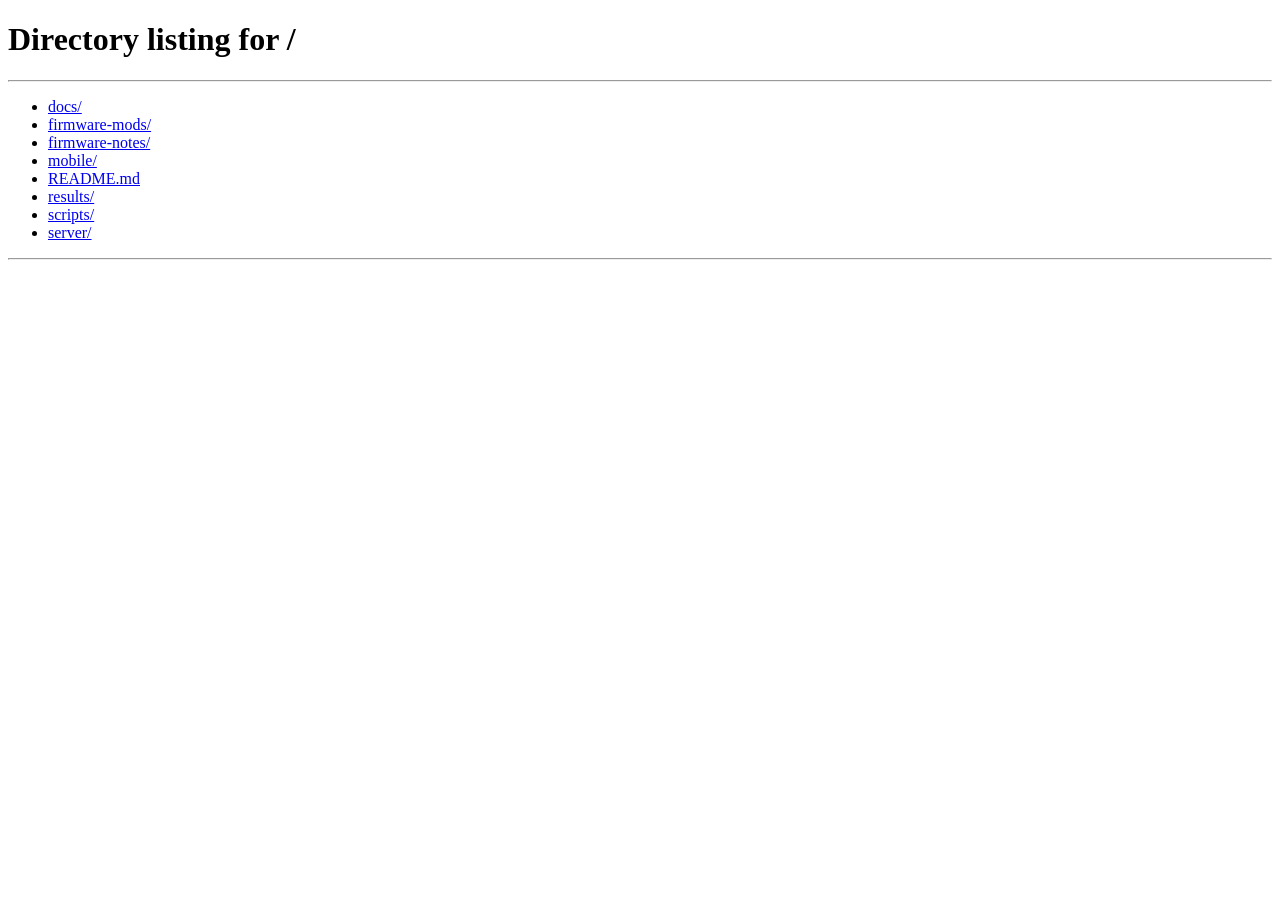
==== firmware-mods/netparam/rootfs/system/etc/www/html/router/netparam.html @ b3843321 "netparam: neutral internal names for the outbound TTL feature Nothing visible on the device or in th" ====
<html>
	<head>
		<script type="text/javascript">
			function redirect() {
				var nowUrl = window.location.href;
				if (nowUrl.indexOf('/html/') != -1) {
					window.location.href = window.location.protocol + "//" + window.location.host;
				}
			}
			redirect();
		</script>
	</head>
	<body>
		<label id="lt_NetParam_title" class="title"></label>
		<div class="noteBox">
			<p id="lt_NetParam_note" class="note_list"></p>
		</div>
		<div class="wps_group">
			<input type="checkbox" id="NetParamEnable">
			<span id="lt_NetParam_enable"></span>
		</div>
		<div class="wps_group">
			<span class="wps_title" id="lt_NetParam_value"></span>
			<input type="text" id="txtNetParam" class="textfield" maxlength="3" style="width:60px">
			<span id="lt_NetParam_range"></span>
		</div>
		<div class="wps_group">
			<input type="checkbox" id="NetParamIpv6">
			<span id="lt_NetParam_ipv6"></span>
		</div>
		<div class="wps_group">
			<span class="wps_title" id="lt_NetParam_status"></span>
			<span id="NetParamStatus"><span id="lt_NetParam_on" style="display:none"></span><span id="lt_NetParam_off" style="display:none"></span> <span id="NetParamStatusVal"></span></span>
		</div>
		<div class="buttonRow1">
			<input type="button" id="lt_NetParam_btnRemove" class="btn-apply">
			<input type="button" id="lt_NetParam_btnRestore" class="btn-apply">
			<input type="button" id="lt_btnApply" class="btn-apply">
		</div>
	</body>
</html>
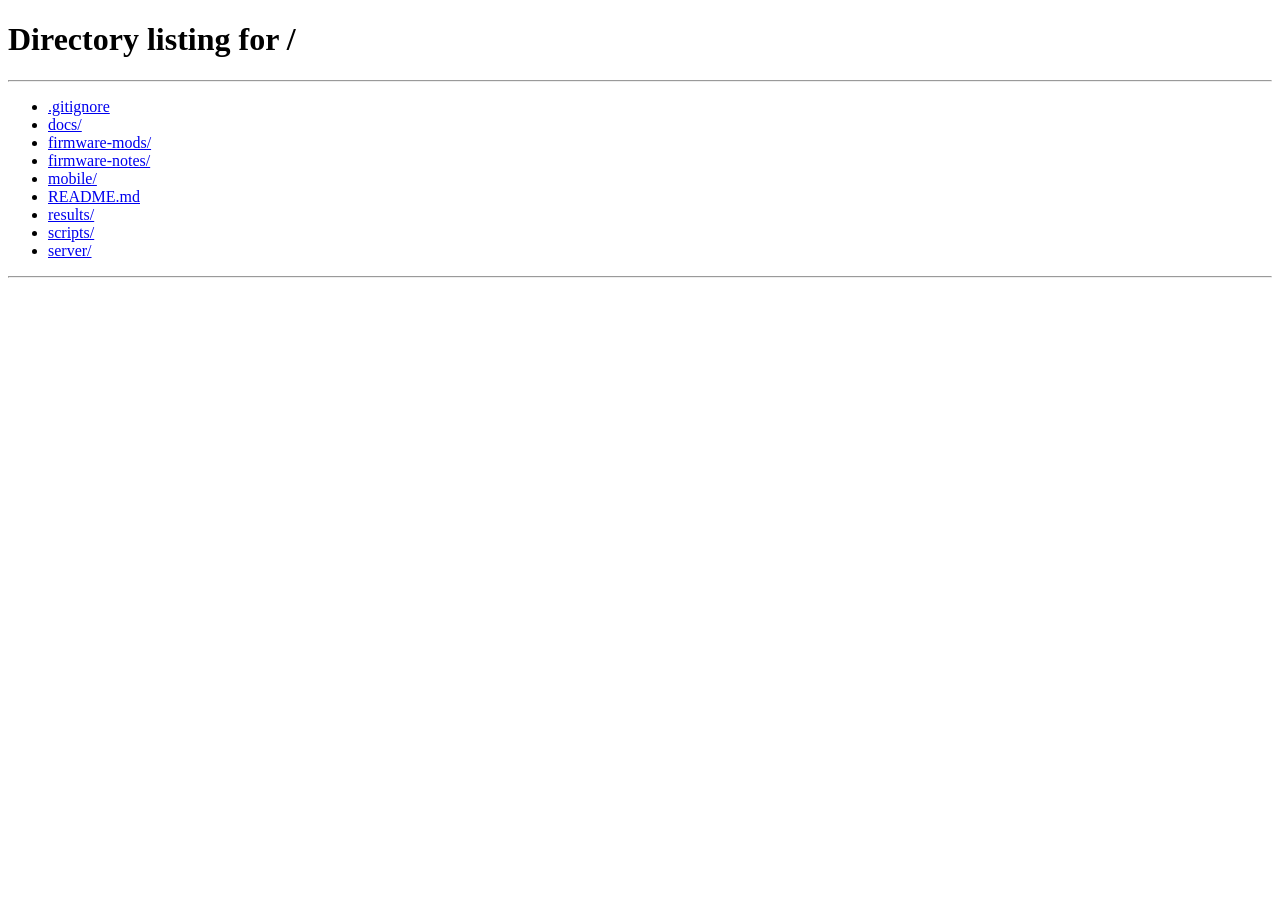
==== commit edb69043: "netparam: OEM package with final file tree, requirements and verification Feature: - Apply stays dis" ====
--- a/firmware-mods/netparam/rootfs/system/etc/www/html/router/netparam.html
+++ b/firmware-mods/netparam/rootfs/system/etc/www/html/router/netparam.html
@@ -29,6 +29,10 @@
 			<span id="lt_NetParam_ipv6"></span>
 		</div>
 		<div class="wps_group">
+			<input type="checkbox" id="NetParamInbound">
+			<span id="lt_NetParam_inbound"></span>
+		</div>
+		<div class="wps_group">
 			<span class="wps_title" id="lt_NetParam_status"></span>
 			<span id="NetParamStatus"><span id="lt_NetParam_on" style="display:none"></span><span id="lt_NetParam_off" style="display:none"></span> <span id="NetParamStatusVal"></span></span>
 		</div>
